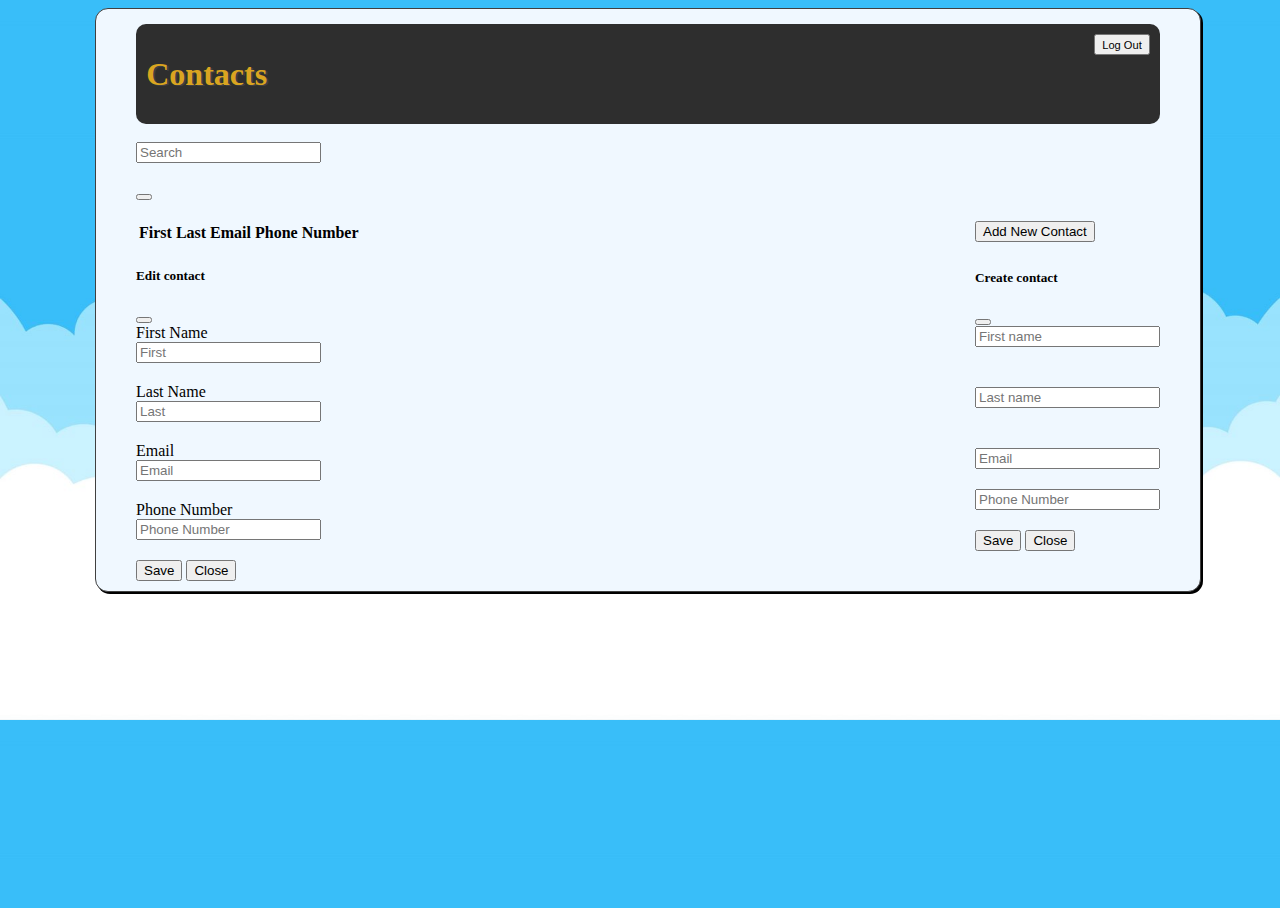
==== contacts.html @ 4fcc7d51 "Update contacts.html" ====
<!DOCTYPE html>
<html lang="en">
<head>
  <script type="text/javascript" src="js/code.js"></script>

  <!--<script type="text/javascript">
    document.addEventListener('DOMContentLoaded', function() 
    {
      readCookie();
    }, false);
    </script>
  --> 
    
  <link href="css/styles.css" rel="stylesheet">

  <!--fontawesome-->
  <link rel="stylesheet" href="https://use.fontawesome.com/releases/v5.15.4/css/all.css" integrity="sha384-DyZ88mC6Up2uqS4h/KRgHuoeGwBcD4Ng9SiP4dIRy0EXTlnuz47vAwmeGwVChigm" crossorigin="anonymous">

  <!--Bootstrap-->
  <link href="https://cdn.jsdelivr.net/npm/bootstrap@5.1.0/dist/css/bootstrap.min.css" rel="stylesheet" integrity="sha384-KyZXEAg3QhqLMpG8r+8fhAXLRk2vvoC2f3B09zVXn8CA5QIVfZOJ3BCsw2P0p/We" crossorigin="anonymous">
  <script src="https://cdn.jsdelivr.net/npm/bootstrap@5.1.0/dist/js/bootstrap.bundle.min.js" integrity="sha384-U1DAWAznBHeqEIlVSCgzq+c9gqGAJn5c/t99JyeKa9xxaYpSvHU5awsuZVVFIhvj" crossorigin="anonymous"></script>
  <meta charset="UTF-8">
  <meta http-equiv="X-UA-Compatible" content="IE=edge">
  <meta name="viewport" content="width=device-width, initial-scale=1.0">
  <title>Contacts Page</title>

  
</head>
<body>
  <div class="form-contacts">
      <div class="titleBar">
        <button type="button" id="logoutButton" class="btn btn-danger" onclick="doLogout();"><i class="fas fa-sign-out-alt"></i><small> Log Out</small></button>
        <h1 class="form-signin-heading text-center" id="title">Contacts </h1>
      </div>
      <br>
      <!--Search bar-->
      <div class="container">
        <div class="row">
          <div class="col">
            <div class="input-group mb-3">
              <input type="text" class="form-control" id="searchContacts" placeholder="Search" aria-label="Recipient's username" aria-describedby="basic-addon2">
              <div class="input-group-append">
                <button class="btn btn-primary" type="button" onclick="searchContact();"><i class="fas fa-search"></i></button>
                <span id="contactSearchResult"></span>
              </div>
            </div>
          </div>

          <!--This is the add contact section-->
          <div class="col">
            <div class="addUser">
              <!-- Button trigger modal -->
              <button type="button" class="btn btn-primary" data-bs-toggle="modal" data-bs-target="#exampleModal">
                <i class="fas fa-plus"></i> Add New Contact</i></button>
              </button>

              <!-- Modal -->
              <div class="modal fade" id="exampleModal" tabindex="-1" aria-labelledby="exampleModalLabel" aria-hidden="true">
                <div class="modal-dialog">
                  <div class="modal-content">
                    <form class="form-create-contact">
                      <div class="modal-header">
                        <h5 class="modal-title" id="exampleModalLabel">Create contact</h5>
                        <button type="button" class="btn-close" data-bs-dismiss="modal" aria-label="Close"></button>
                      </div>
                      <div class="modal-body">
                          <div class="row g-3">
                            <label for="inputName" class="col-sm-2 col-form-label"><i class="fas fa-user"></i></label>
                            <div class="col">
                              <input type="text" class="form-control" id="firstName" placeholder="First name" aria-label="First name">
                            </div>
                            <div class="col">
                              <input type="text" class="form-control" id="lastName" placeholder="Last name" aria-label="Last name">
                            </div>
                          </div>
                          <div class="row mb-3">
                            <label for="inputEmail" class="col-sm-2 col-form-label"><i class="fas fa-envelope"></i></label>
                            <div class="col-sm-10">
                              <input type="text" class="form-control" id="contactEmail" placeholder="Email">
                            </div>
                          </div>
                          <div class="row mb-3">
                            <label for="inputPhoneNumber" class="col-sm-2 col-form-label"><i class="fas fa-phone-alt"></i></label>
                            <div class="col-sm-10">
                              <input type="text" class="form-control" id="contactPhone" placeholder="Phone Number">
                            </div>
                          </div>
                      </div>
                      <div class="modal-footer">
                        <button type="button" class="btn btn-primary" onclick="addContact();">Save</button>
                        <button type="button" class="btn btn-secondary" data-bs-dismiss="modal">Close</button>
                      </div>
                    </form>
                    <span id="contactAddResult"></span>
                  </div>
                </div>
              </div>
            </div>
          </div>

        </div>
      </div>

      <!--The table to display and edit contacts-->
      <table id="myTable" class="table table-hover">
        <thead>
          <tr>
            <th scope="col">First</th>
            <th scope="col">Last</th>
            <th scope="col">Email</th>
            <th scope="col">Phone Number</th>
            <th scope="col"></th>
          </tr>
        </thead>
        <tbody>
          
        </tbody>
      </table>
  
  <!--Editor Modal-->
  <div class="modal fade" id="editorModal" tabindex="-1" aria-labelledby="editModalLabel" aria-hidden="true">
        <div class="modal-dialog">
          <div class="modal-content">
            <form class="form-create-contact">
              <div class="modal-header">
                <h5 class="modal-title" id="editModalLabel">Edit contact</h5>
                <button type="button" class="btn-close" data-bs-dismiss="modal" aria-label="Close"></button>
              </div>
              <div class="modal-body">
                <input type="hidden" id="contactID">
                <div class="row mb-3">
                  <label for="editFirst" class="col-sm-2 col-form-label">First Name</label>
                  <div class="col-sm-10">
                    <input type="text" class="form-control" id="editFirst" placeholder="First">
                  </div>
                </div>
                <div class="row mb-3">
                  <label for="editLast" class="col-sm-2 col-form-label">Last Name</label>
                  <div class="col-sm-10">
                    <input type="text" class="form-control" id="editLast" placeholder="Last">
                  </div>
                </div>
                <div class="row mb-3">
                  <label for="editEmail" class="col-sm-2 col-form-label">Email</label>
                  <div class="col-sm-10">
                    <input type="text" class="form-control" id="editEmail" placeholder="Email">
                  </div>
                </div>
                <div class="row mb-3">
                  <label for="editPhoneNumber" class="col-sm-2 col-form-label">Phone Number</label>
                  <div class="col-sm-10">
                    <input type="text" class="form-control" id="editPhoneNumber" placeholder="Phone Number">
                  </div>
                </div>
              </div>
              <div class="modal-footer">
                <button type="button" class="btn btn-primary" onclick="editContact();">Save</button>
                <button type="button" class="btn btn-secondary" data-bs-dismiss="modal">Close</button>
              </div>
            </form>
            <span id="contactEditResult"></span>
          </div>
        </div>
      </div>
  
  </div>
</body>
</html>
---- css/styles.css ----
body {
  position: absolute;
  top: 0;
  width: 100%;
  height: 100%;
  overflow: auto;
  background-size: cover;
  background-image: url("../images/sky2.jpg");
}

h1 {
  color: goldenrod;
  text-shadow: 2px 1px #404040;
}

h2 {
  color: goldenrod;
  text-shadow: 1px 1px #404040;
}

.wrapper {
  margin: 160px;
}

.form-signin {
  max-width: 380px;
  margin: 0 auto;
  background-color: aliceblue;
  padding: 15px 40px 50px;
  border: 1px solid #404040;
  box-shadow: 2px 2px;
  border-radius: 13px;
}

.form-register {
  max-width: 52%;
  margin: 0 auto;
  background-color: aliceblue;
  padding: 15px 40px 25px;
  border: 1px solid #404040;
  box-shadow: 2px 2px;
  border-radius: 13px;
  position: relative; 
  top: -25px;
}

.form-contacts {
  max-width: 80%;
  margin: 0 auto;
  background-color: aliceblue;
  padding: 15px 40px 10px;
  border: 1px solid #404040;
  box-shadow: 2px 2px;
  border-radius: 13px;
}

.form-signin .form-signin-heading, .form-signin .checkbox, .form-group, .form-control, .col{
  margin-bottom: 20px;
}

.form-signin input[type="text"], .form-signin input[type="password"] {
  margin-bottom: 20px;
}

.form-signin .form-control {
  padding: 10px;
}

.addUser{
  float: right;
}

.contactOptions {
  float: right;
}

.titleBar {
  padding: 1%;
  background-color: #2e2e2e;
  border-radius: 10px;
}

#exampleModal{
  margin-top: 15%;
}

#logoutButton {
  float: right;
}
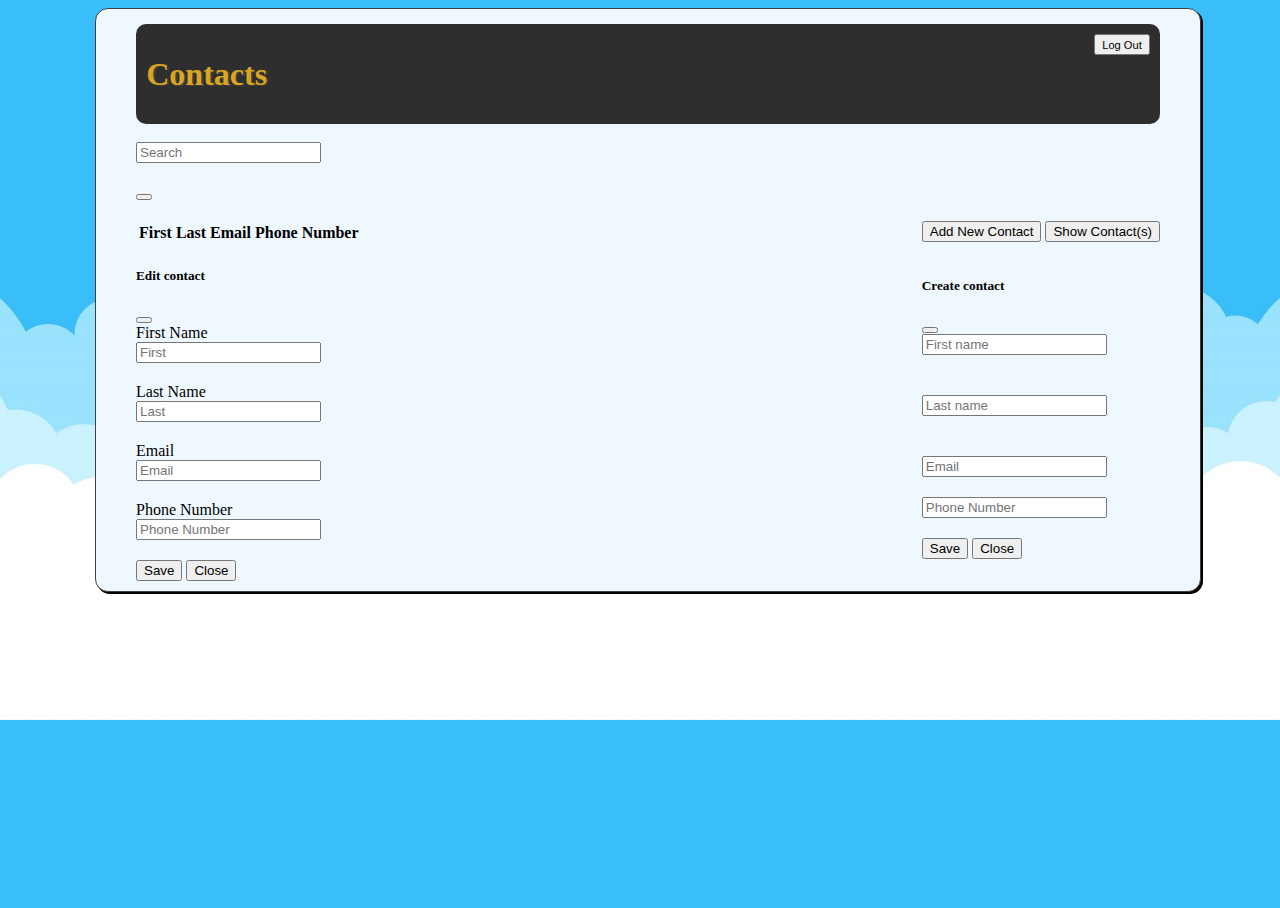
==== commit e82bdab6: "Update contacts.html" ====
--- a/contacts.html
+++ b/contacts.html
@@ -40,7 +40,7 @@
             <div class="input-group mb-3">
               <input type="text" class="form-control" id="searchContacts" placeholder="Search" aria-label="Recipient's username" aria-describedby="basic-addon2">
               <div class="input-group-append">
-                <button class="btn btn-primary" type="button" onclick="searchContact();"><i class="fas fa-search"></i></button>
+                <button class="btn btn-primary" type="button" onclick="mySearchFunction();"><i class="fas fa-search"></i></button>
                 <span id="contactSearchResult"></span>
               </div>
             </div>
@@ -52,7 +52,8 @@
               <!-- Button trigger modal -->
               <button type="button" class="btn btn-primary" data-bs-toggle="modal" data-bs-target="#exampleModal">
                 <i class="fas fa-plus"></i> Add New Contact</i></button>
-              </button>
+             <button type="button" onclick="searchContact();" class="btn btn-primary"> Show Contact(s) </button>
+            
 
               <!-- Modal -->
               <div class="modal fade" id="exampleModal" tabindex="-1" aria-labelledby="exampleModalLabel" aria-hidden="true">
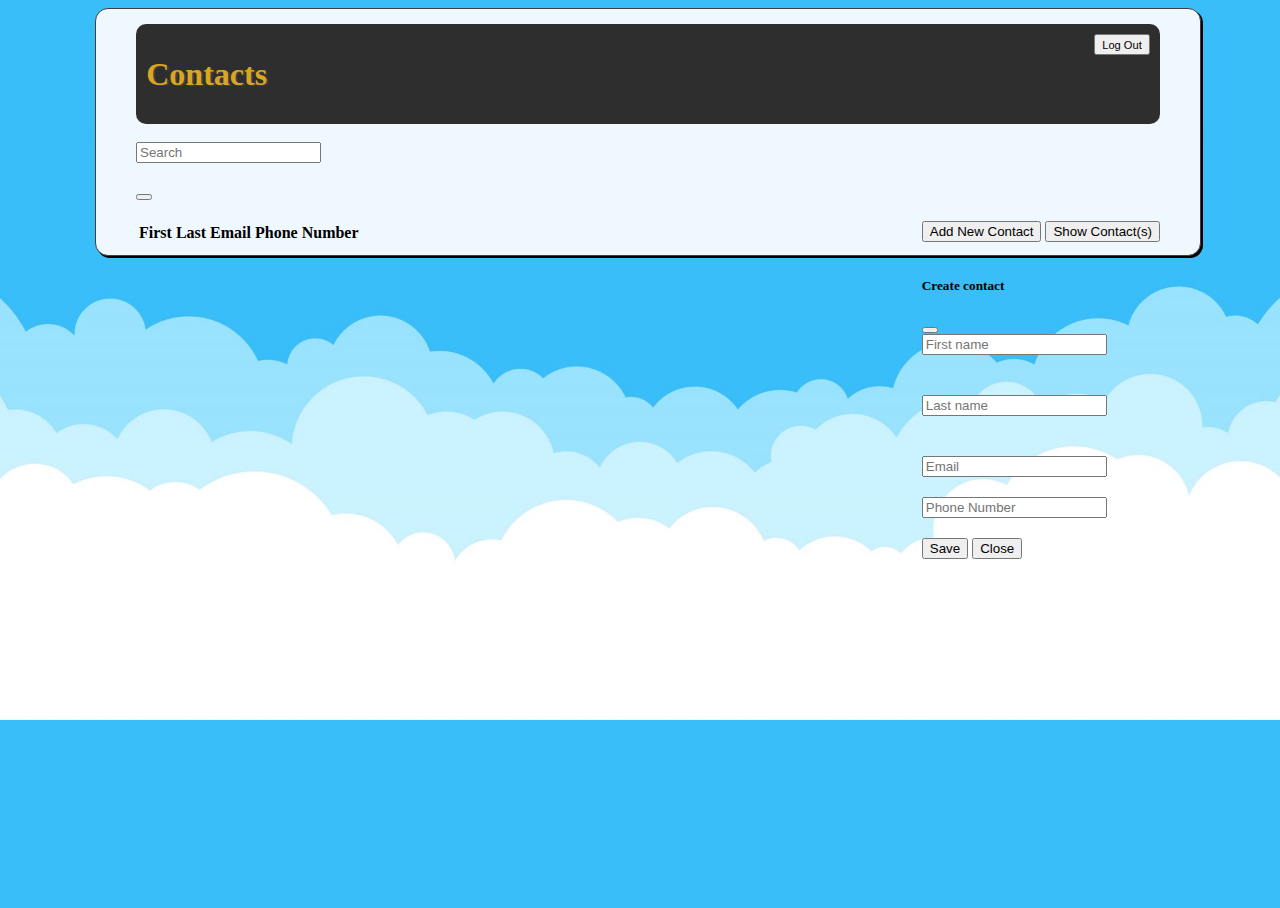
==== commit 9ed2ffc5: "Update contacts.html" ====
--- a/contacts.html
+++ b/contacts.html
@@ -118,7 +118,7 @@
         </tbody>
       </table>
   
-  <!--Editor Modal-->
+  <!--Editor Modal
   <div class="modal fade" id="editorModal" tabindex="-1" aria-labelledby="editModalLabel" aria-hidden="true">
         <div class="modal-dialog">
           <div class="modal-content">
@@ -162,7 +162,7 @@
             <span id="contactEditResult"></span>
           </div>
         </div>
-      </div>
+      </div>-->
   
   </div>
 </body>
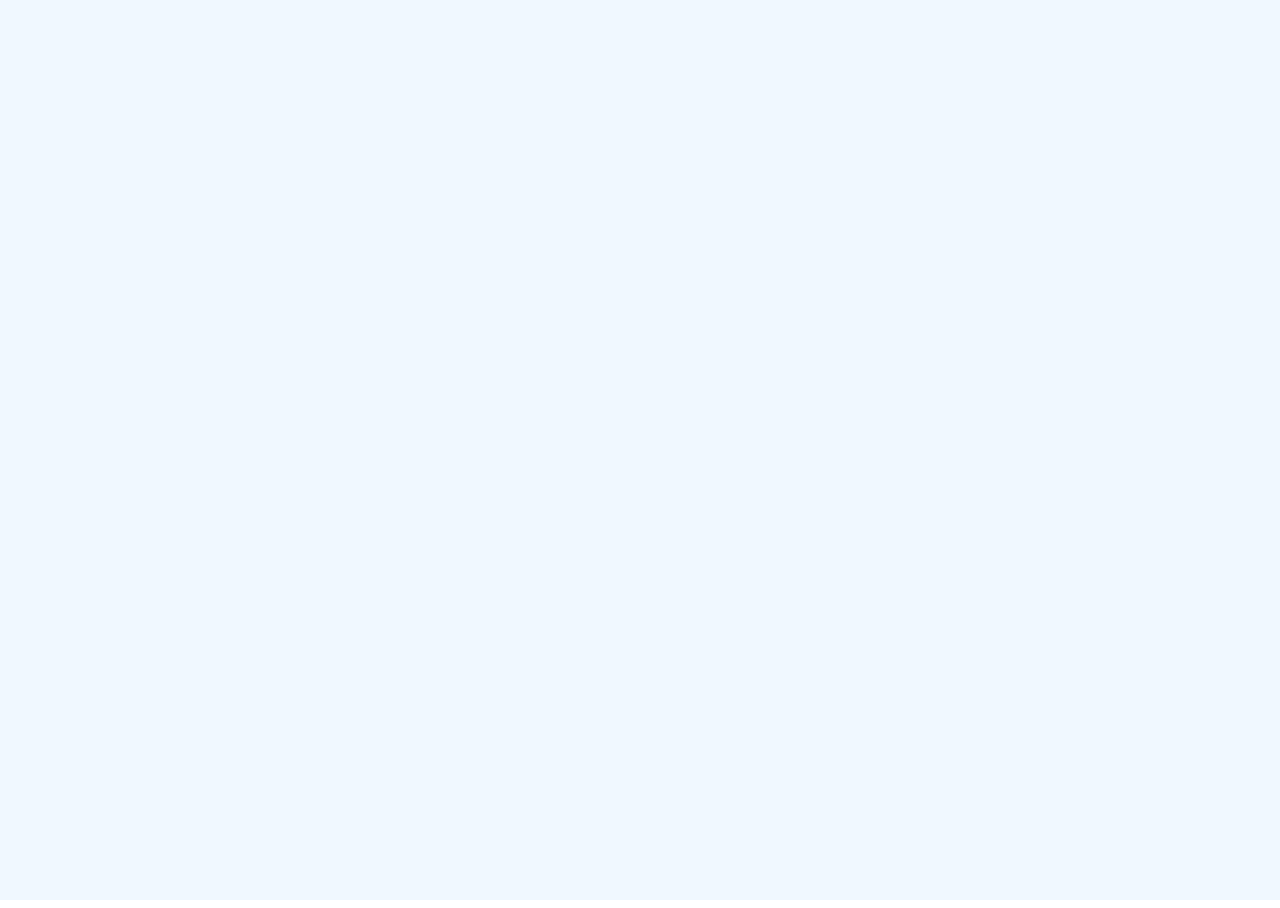
==== commit d46a93a1: "Add files via upload" ====
--- a/contacts.html
+++ b/contacts.html
@@ -26,7 +26,10 @@
 
   
 </head>
-<body>
+<body data-vide-bg="../images/sky6">
+
+  <div class="transition transition-1 is-active"></div>
+
   <div class="form-contacts">
       <div class="titleBar">
         <button type="button" id="logoutButton" class="btn btn-danger" onclick="doLogout();"><i class="fas fa-sign-out-alt"></i><small> Log Out</small></button>
@@ -52,7 +55,7 @@
               <!-- Button trigger modal -->
               <button type="button" class="btn btn-primary" data-bs-toggle="modal" data-bs-target="#exampleModal">
                 <i class="fas fa-plus"></i> Add New Contact</i></button>
-             <button type="button" onclick="searchContact();" class="btn btn-primary"> Show Contact(s) </button>
+             <button type="button" onclick="searchContact();" class="btn btn-primary"><i class="far fa-id-card"></i> Show Contacts </button>
             
 
               <!-- Modal -->
@@ -88,7 +91,7 @@
                           </div>
                       </div>
                       <div class="modal-footer">
-                        <button type="button" class="btn btn-primary" onclick="addContact();">Save</button>
+                        <button type="button" class="btn btn-primary" onclick="addContact();" data-bs-dismiss="modal">Save</button>
                         <button type="button" class="btn btn-secondary" data-bs-dismiss="modal">Close</button>
                       </div>
                     </form>
@@ -118,52 +121,8 @@
         </tbody>
       </table>
   
-  <!--Editor Modal
-  <div class="modal fade" id="editorModal" tabindex="-1" aria-labelledby="editModalLabel" aria-hidden="true">
-        <div class="modal-dialog">
-          <div class="modal-content">
-            <form class="form-create-contact">
-              <div class="modal-header">
-                <h5 class="modal-title" id="editModalLabel">Edit contact</h5>
-                <button type="button" class="btn-close" data-bs-dismiss="modal" aria-label="Close"></button>
-              </div>
-              <div class="modal-body">
-                <input type="hidden" id="contactID">
-                <div class="row mb-3">
-                  <label for="editFirst" class="col-sm-2 col-form-label">First Name</label>
-                  <div class="col-sm-10">
-                    <input type="text" class="form-control" id="editFirst" placeholder="First">
-                  </div>
-                </div>
-                <div class="row mb-3">
-                  <label for="editLast" class="col-sm-2 col-form-label">Last Name</label>
-                  <div class="col-sm-10">
-                    <input type="text" class="form-control" id="editLast" placeholder="Last">
-                  </div>
-                </div>
-                <div class="row mb-3">
-                  <label for="editEmail" class="col-sm-2 col-form-label">Email</label>
-                  <div class="col-sm-10">
-                    <input type="text" class="form-control" id="editEmail" placeholder="Email">
-                  </div>
-                </div>
-                <div class="row mb-3">
-                  <label for="editPhoneNumber" class="col-sm-2 col-form-label">Phone Number</label>
-                  <div class="col-sm-10">
-                    <input type="text" class="form-control" id="editPhoneNumber" placeholder="Phone Number">
-                  </div>
-                </div>
-              </div>
-              <div class="modal-footer">
-                <button type="button" class="btn btn-primary" onclick="editContact();">Save</button>
-                <button type="button" class="btn btn-secondary" data-bs-dismiss="modal">Close</button>
-              </div>
-            </form>
-            <span id="contactEditResult"></span>
-          </div>
-        </div>
-      </div>-->
-  
   </div>
+  <script src="https://cdnjs.cloudflare.com/ajax/libs/jquery/3.6.0/jquery.min.js"></script>
+  <script src="jquery.vide.js"></script>
 </body>
 </html>
--- a/css/styles.css
+++ b/css/styles.css
@@ -4,18 +4,23 @@
   width: 100%;
   height: 100%;
   overflow: auto;
-  background-size: cover;
-  background-image: url("../images/sky2.jpg");
+  
+}
+
+button {
+  padding: 2px;
 }
 
 h1 {
   color: goldenrod;
   text-shadow: 2px 1px #404040;
+  font-family: 'Merriweather', serif;
 }
 
 h2 {
   color: goldenrod;
   text-shadow: 1px 1px #404040;
+  font-family: 'Merriweather', serif;
 }
 
 .wrapper {
@@ -86,4 +91,38 @@
 
 #logoutButton {
   float: right;
+}
+
+/* Transition Section */
+.transition-1 {
+  position: fixed;
+  top: 0;
+  left: 0;
+  right: 0;
+  bottom: 0;
+  z-index: 101;
+  background-color: aliceblue;
+  opacity: 0;
+  pointer-events: none;
+  transition: 0.5s ease-out;
+}
+
+.transition-1.is-active {
+  opacity: 1;
+  pointer-events: all;
+}
+
+.transition-2 {
+  position: fixed;
+  top: 0;
+  left: -100%;
+  width: 100%;
+  bottom: 0;
+  z-index: 101;
+  background-color: aliceblue;
+  transition: 0.25s ease-out;
+}
+
+.transition-2.is-active {
+  left: 0px;
 }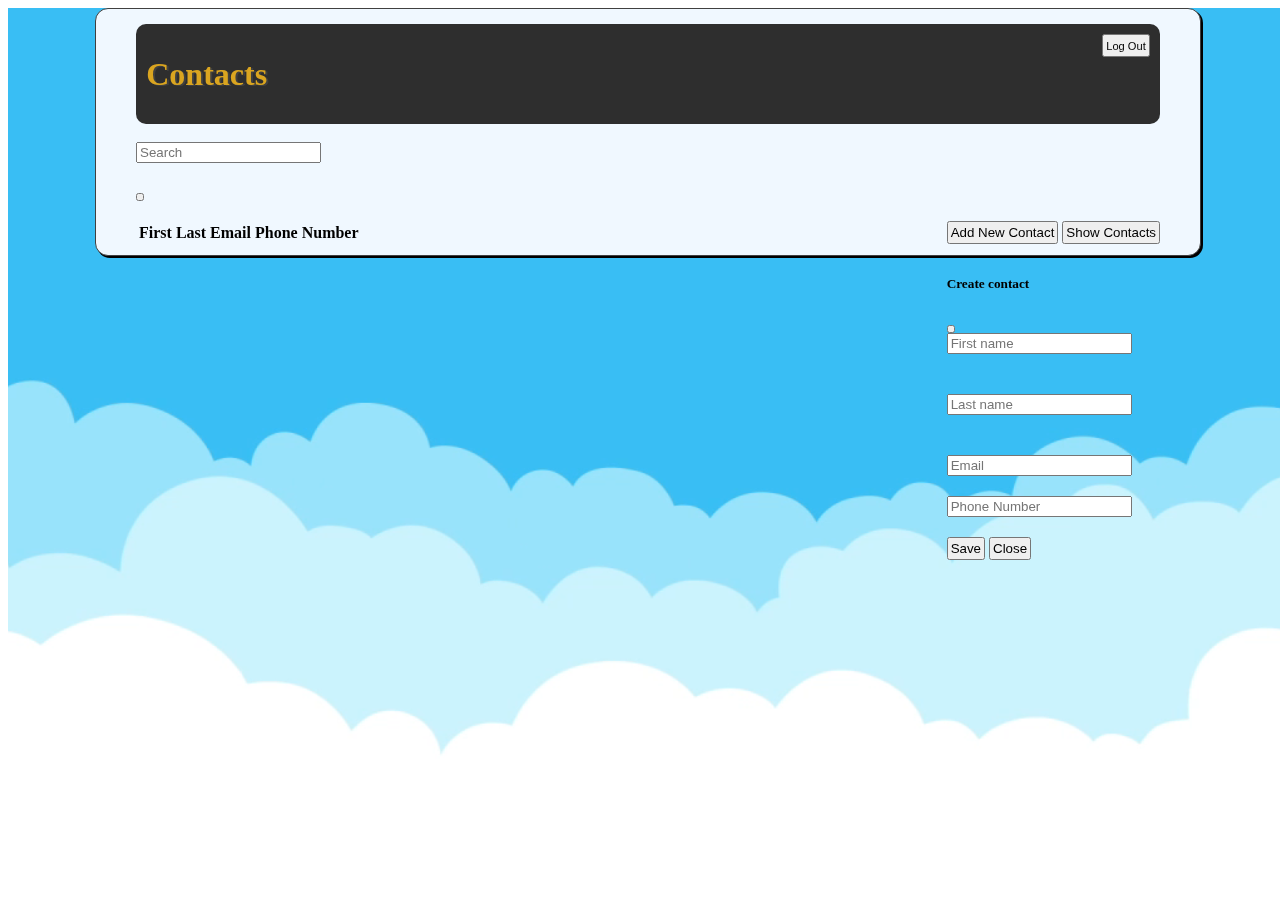
==== commit 7769c0cf: "Add files via upload" ====
--- a/contacts.html
+++ b/contacts.html
@@ -91,7 +91,7 @@
                           </div>
                       </div>
                       <div class="modal-footer">
-                        <button type="button" class="btn btn-primary" onclick="addContact();" data-bs-dismiss="modal">Save</button>
+                        <button type="button" class="btn btn-primary" onclick="addContact();">Save</button>
                         <button type="button" class="btn btn-secondary" data-bs-dismiss="modal">Close</button>
                       </div>
                     </form>
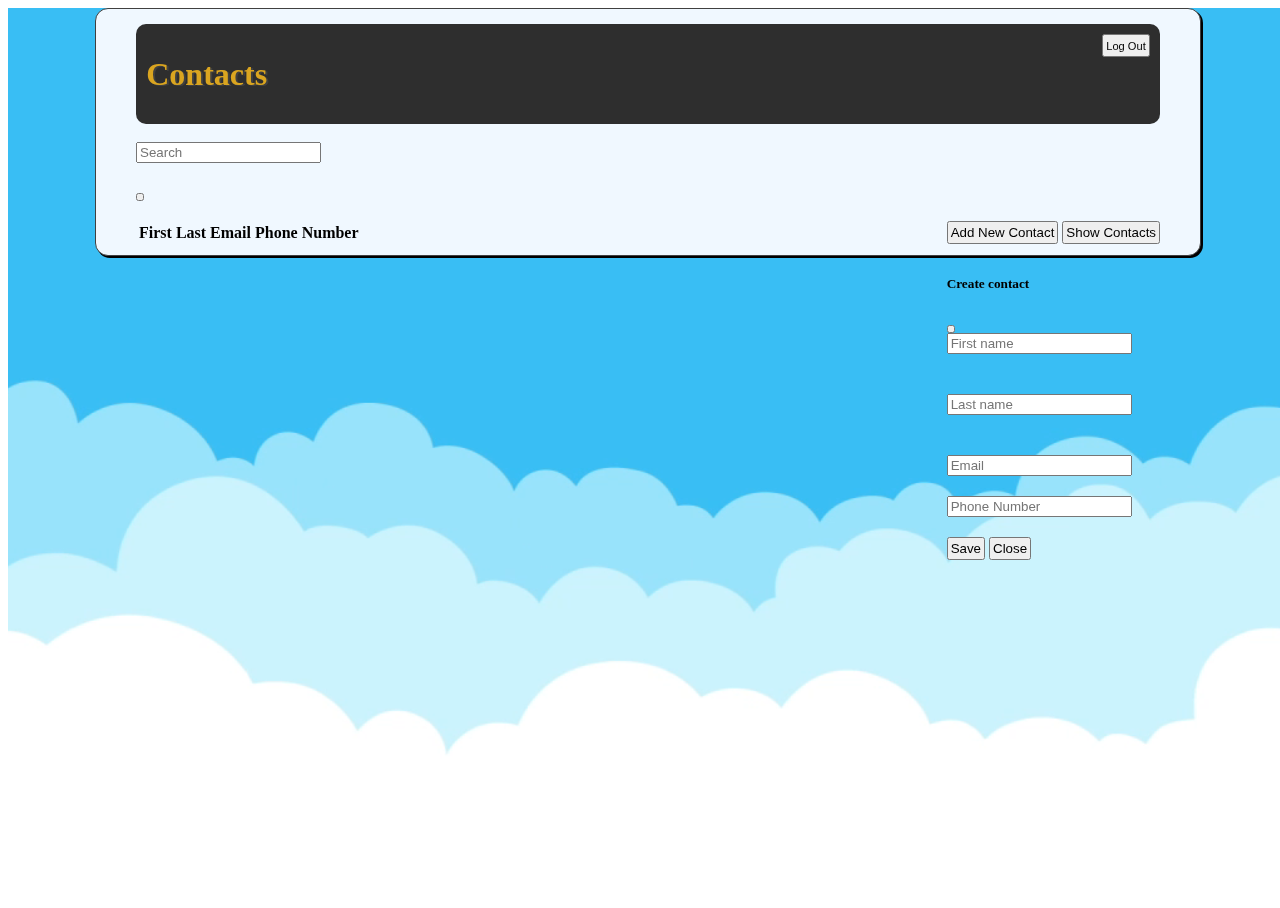
==== commit 65917634: "Add files via upload" ====
--- a/contacts.html
+++ b/contacts.html
@@ -26,7 +26,7 @@
 
   
 </head>
-<body data-vide-bg="../images/sky6">
+<body data-vide-bg="images/sky6">
 
   <div class="transition transition-1 is-active"></div>
 
@@ -92,7 +92,7 @@
                       </div>
                       <div class="modal-footer">
                         <button type="button" class="btn btn-primary" onclick="addContact();">Save</button>
-                        <button type="button" class="btn btn-secondary" data-bs-dismiss="modal">Close</button>
+                        <button type="button" class="btn btn-secondary" onclick="mySearchFunction();" data-bs-dismiss="modal">Close</button>
                       </div>
                     </form>
                     <span id="contactAddResult"></span>
